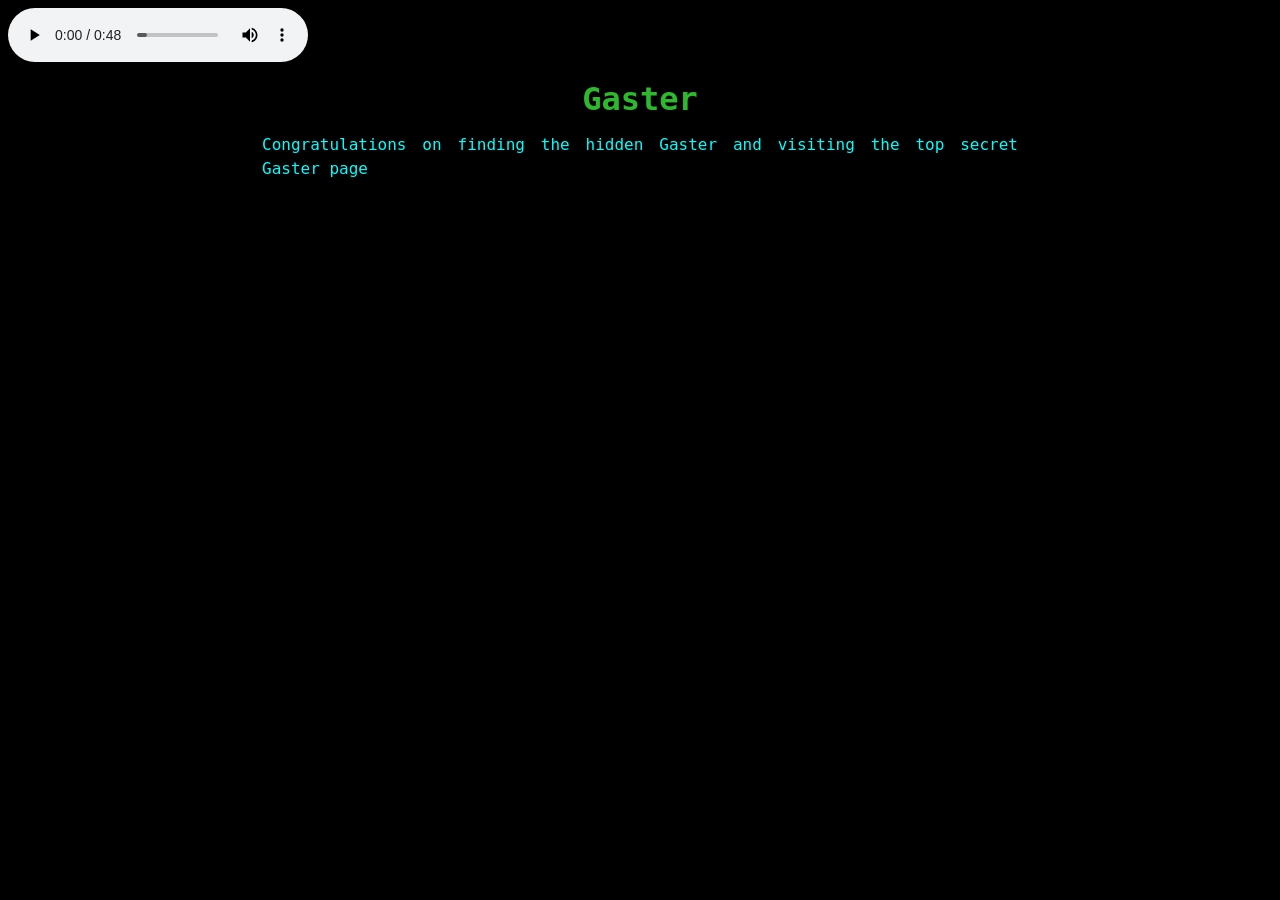
==== gaster/index.html @ 3470d176 "gaster update" ====
<!DOCTYPE html>
<head>
    <link rel="stylesheet" href="../style.css">
    <title>Gaster</title>
</head>
<main>
    <audio id="gaster" src="audio/gaster.mp3" preload="auto"></audio>
    <audio controls="" id="audio" autoplay="true" loop="true">
                <source src="../audio/g.wav" type="audio/mpeg">
              Your browser does not support the audio element.
              </audio>
    <body>
        <div class="main">
            <div class="logo">
                <h1>Gaster</h1> 
            </div>
            <div class="about">
                <p class="about">Congratulations on finding the hidden Gaster and visiting the top secret Gaster page</p>
            </div>
        
        </div>

    </body>

</main>
---- style.css ----
body {
    /*background: radial-gradient(ellipse, #04021b 1%, #050505 90%, #04021b);*/
   background-color: #000000;
   color: limegreen;
   font-family: 'Andale Mono', monospace;
   height: 100%;
   display: block;
   margin: 8px;
   
}
p {
    color: limegreen;
}
div {
    display: block;
}
.main {
    margin: 32px;
    width: 756px;
    font-size: 16px;
    line-height: 24px;
    margin: auto;
}
td {
    border: 2px solid #0060df;
    padding: 10px;
    text-align: justify;
    display: table-cell;
    vertical-align: inherit;
}
.logo {
    text-align:center;
    color: limegreen;
    opacity: 0.9;
}
.sublogo {
    text-align:center;
    color: #0060df
}
.about {
    text-align:justify;
    color:aqua
}
.header {
    
    background-color:#0060df;
    padding: 3px 2px 3px 8px;
    color: #000000;
    position: relative;
    width: 746px;
    text-align: left;
    z-index: 2;
}
table {
    display: table;
    border-collapse: separate;
    box-sizing: border-box;
    text-indent: initial;
    border-spacing: 3px;
    border: 3px solid #0060df;
    
}

.imagebut {
    width: 347px;
    height: 260px;
    border: 1px solid transparent;
    filter: brightness(80%) grayscale(100%) saturate(300%) contrast(2.0) blur(15px);
    -webkit-filter: brightness(80%) grayscale(100%) saturate(300%) contrast(2.0) blur(15px);
    transition: 0.3s;
    -webkit-transition: 0.3s
}
.imagebut:hover{
    border: 1px solid transparent;
    filter: brightness(100%) grayscale(0%) saturate(100%) contrast(1);
    -webkit-filter: brightness(100%) grayscale(0%) saturate(100%) contrast(1);
    transition: 0.3s;
    -webkit-transition: 0.3s
}
.moviebut {
    height: 341px;
    width: 237px;
    border: 1px solid transparent;
    filter: brightness(80%) grayscale(100%) saturate(300%) contrast(2.0);
    -webkit-filter: brightness(80%) grayscale(100%) saturate(300%) contrast(2.0);
    transition: 0.3s;
    -webkit-transition: 0.3s
}
.moviebut:hover{
    border: 1px solid transparent;
    filter: brightness(100%) grayscale(0%) saturate(100%) contrast(1);
    -webkit-filter: brightness(100%) grayscale(0%) saturate(100%) contrast(1);
    transition: 0.3s;
    -webkit-transition: 0.3s
}
.topnav {
    background-color: #000000ce;
    overflow: hidden;
}

.topnav a {
    float: left;
    color: #f2f2f2;
    text-align: center;
    padding: 14px 16px;
    text-decoration: none;
    font-size: 17px;
}

.topnav a:hover {
    background-color: rgba(0, 119, 216, 0.61);
    color: black;
}
.topnav a.active {
    background-color: #0060df;
    color:white;
}
.movie {
    text-align: center;
}
.movietable b {
    color: #9100d4;
}
.rainbow-text {
    background-image: linear-gradient(-225deg, #ff0000 0%,#ff9900 20%,#ffef13 40%,#00ff15 60%, #1100ff 80%, #ae00ff 100%);
    background-size: auto auto;
    background-clip: border-box;
    background-size: 200% auto;
    color: #ffffff;
    background-clip: text;
    -webkit-text-fill-color: transparent;
    -webkit-background-clip: text;
    -webkit-text-fill-color: transparent;
    animation: textclip 2s linear infinite;
    display: inline-block;
    font-size: auto;
}
@keyframes textclip {
    to {
        background-position: 200% center;
    }
}

.slight-break {
    height: 30px;
}
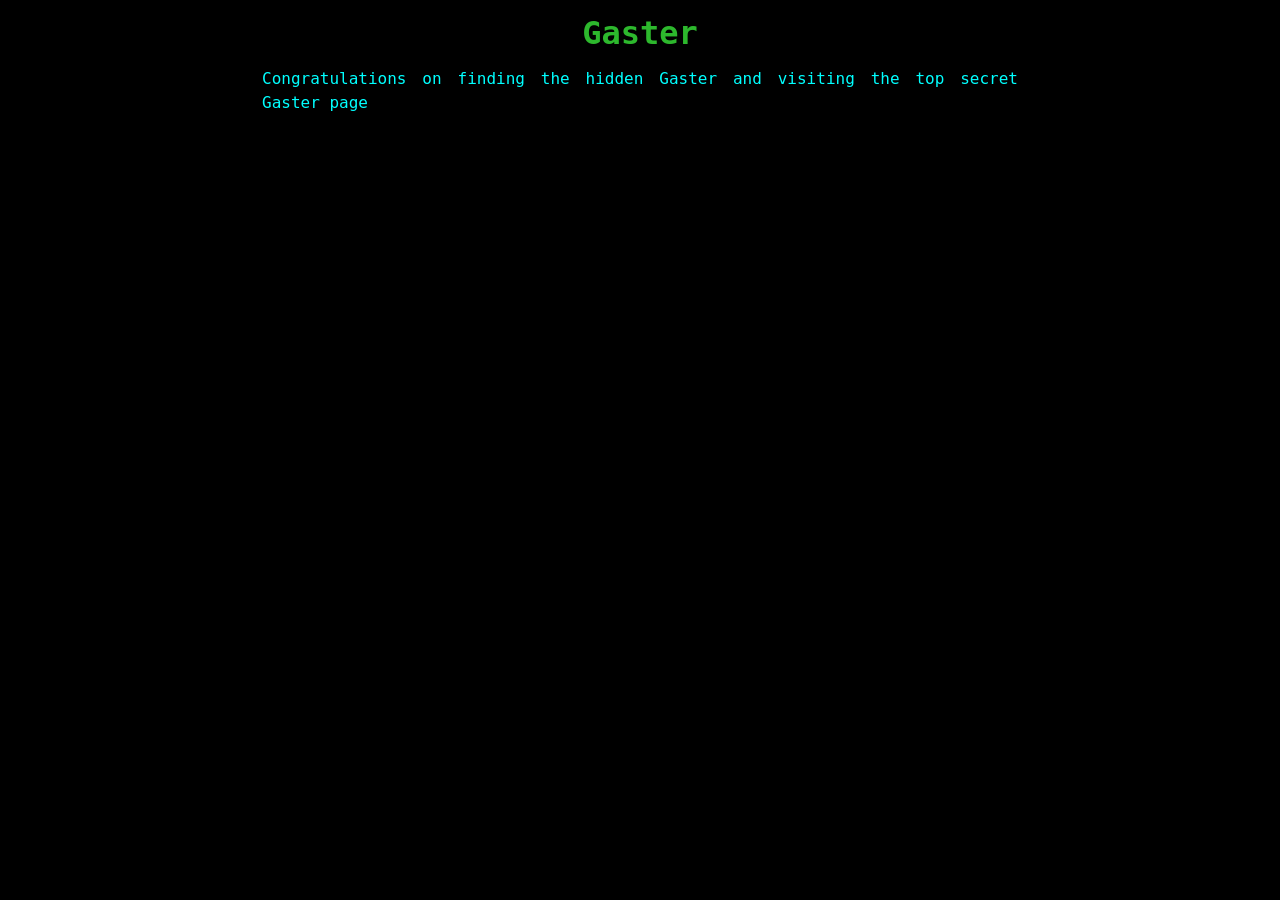
==== commit 92dc031e: "hotfix" ====
--- a/gaster/index.html
+++ b/gaster/index.html
@@ -5,7 +5,7 @@
 </head>
 <main>
     <audio id="gaster" src="audio/gaster.mp3" preload="auto"></audio>
-    <audio controls="" id="audio" autoplay="true" loop="true">
+    <audio id="audio" autoplay="true" loop="true">
                 <source src="../audio/g.wav" type="audio/mpeg">
               Your browser does not support the audio element.
               </audio>
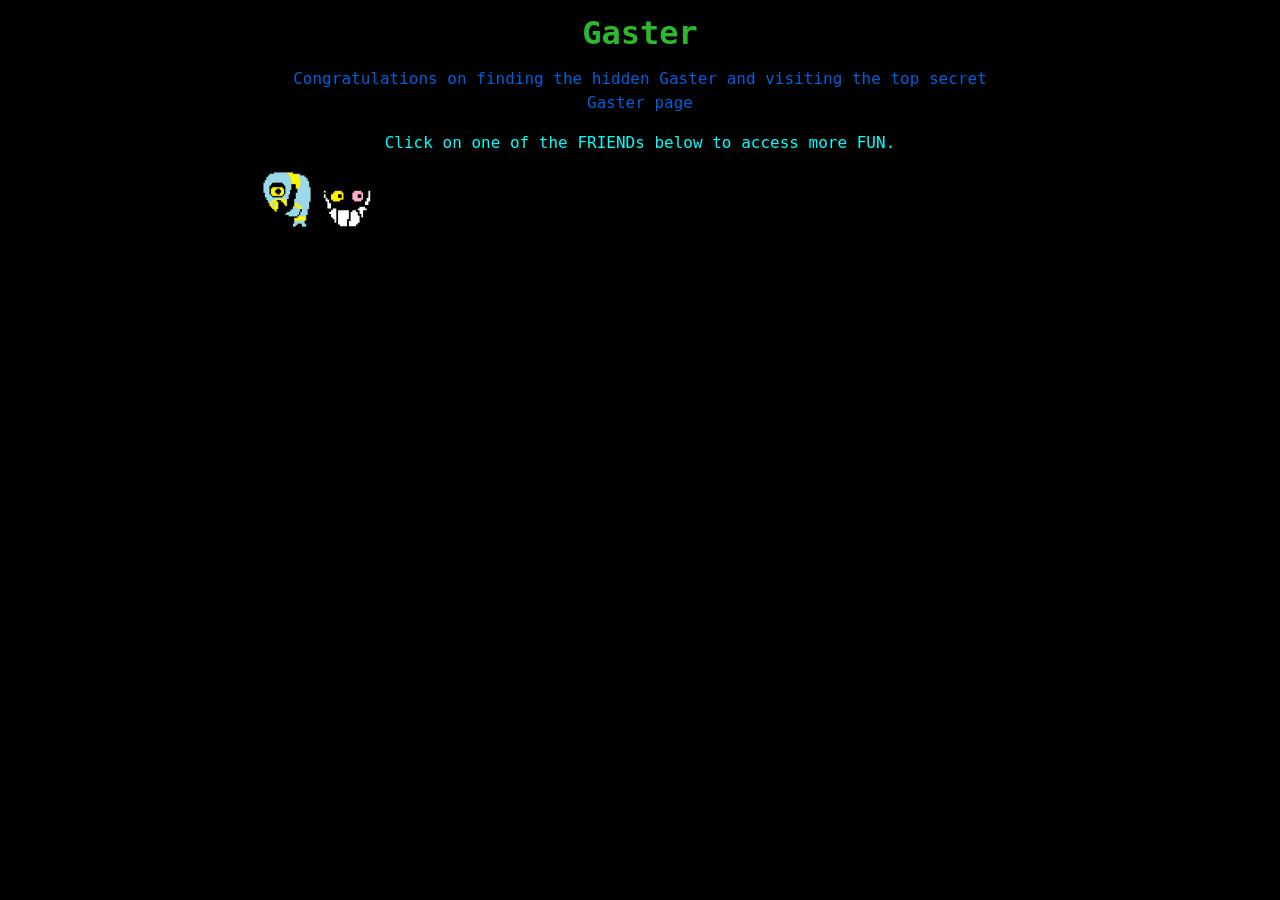
==== commit 00df9f4d: "friend" ====
--- a/gaster/index.html
+++ b/gaster/index.html
@@ -14,10 +14,16 @@
             <div class="logo">
                 <h1>Gaster</h1> 
             </div>
+            <div class="sublogo">
+                <p class="sublogo">Congratulations on finding the hidden Gaster and visiting the top secret Gaster page</p>
+            </div>
             <div class="about">
-                <p class="about">Congratulations on finding the hidden Gaster and visiting the top secret Gaster page</p>
+                <p class="about" style="text-align:center">Click on one of the FRIENDs below to access more FUN.</p>
             </div>
-        
+            <div>
+                <img src="../images/NormalNPC.webp" style="max-width: 50px;"/>
+                <a href="FRIEND.html"><img src="../images/FRIEND.png" style="max-width: 50px;"/></a>
+            </div>
         </div>
 
     </body>
--- a/style.css
+++ b/style.css
@@ -40,6 +40,14 @@
 .about {
     text-align:justify;
     color:aqua
+}
+.friendlogo {
+    text-align:center;
+    color: yellow;
+}
+.friendsub {
+    text-align:center;
+    color: pink;
 }
 .header {
     
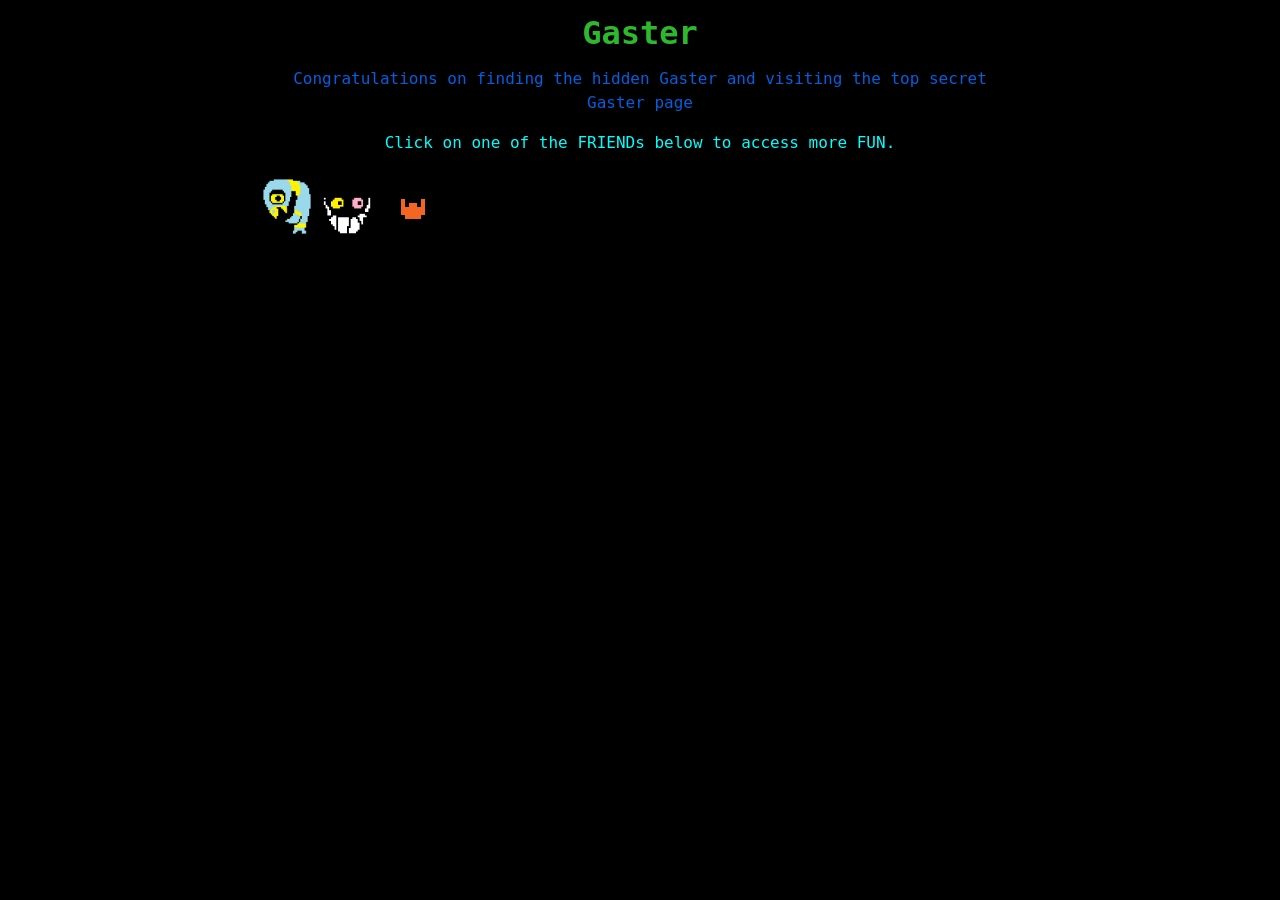
==== commit a0f20324: "normal update" ====
--- a/gaster/index.html
+++ b/gaster/index.html
@@ -21,8 +21,10 @@
                 <p class="about" style="text-align:center">Click on one of the FRIENDs below to access more FUN.</p>
             </div>
             <div>
-                <img src="../images/NormalNPC.webp" style="max-width: 50px;"/>
+                <a href="NORMAL.html"><img src="../images/NormalNPC.webp" style="max-width: 50px;"/></a>
                 <a href="FRIEND.html"><img src="../images/FRIEND.png" style="max-width: 50px;"/></a>
+                <a href="ERAM.html"><img src="../images/ERAM_laugh.gif"/></a>
+                
             </div>
         </div>
 
--- a/style.css
+++ b/style.css
@@ -40,6 +40,10 @@
 .about {
     text-align:justify;
     color:aqua
+}
+.normal {
+    text-align:center;
+    color: aqua;
 }
 .friendlogo {
     text-align:center;
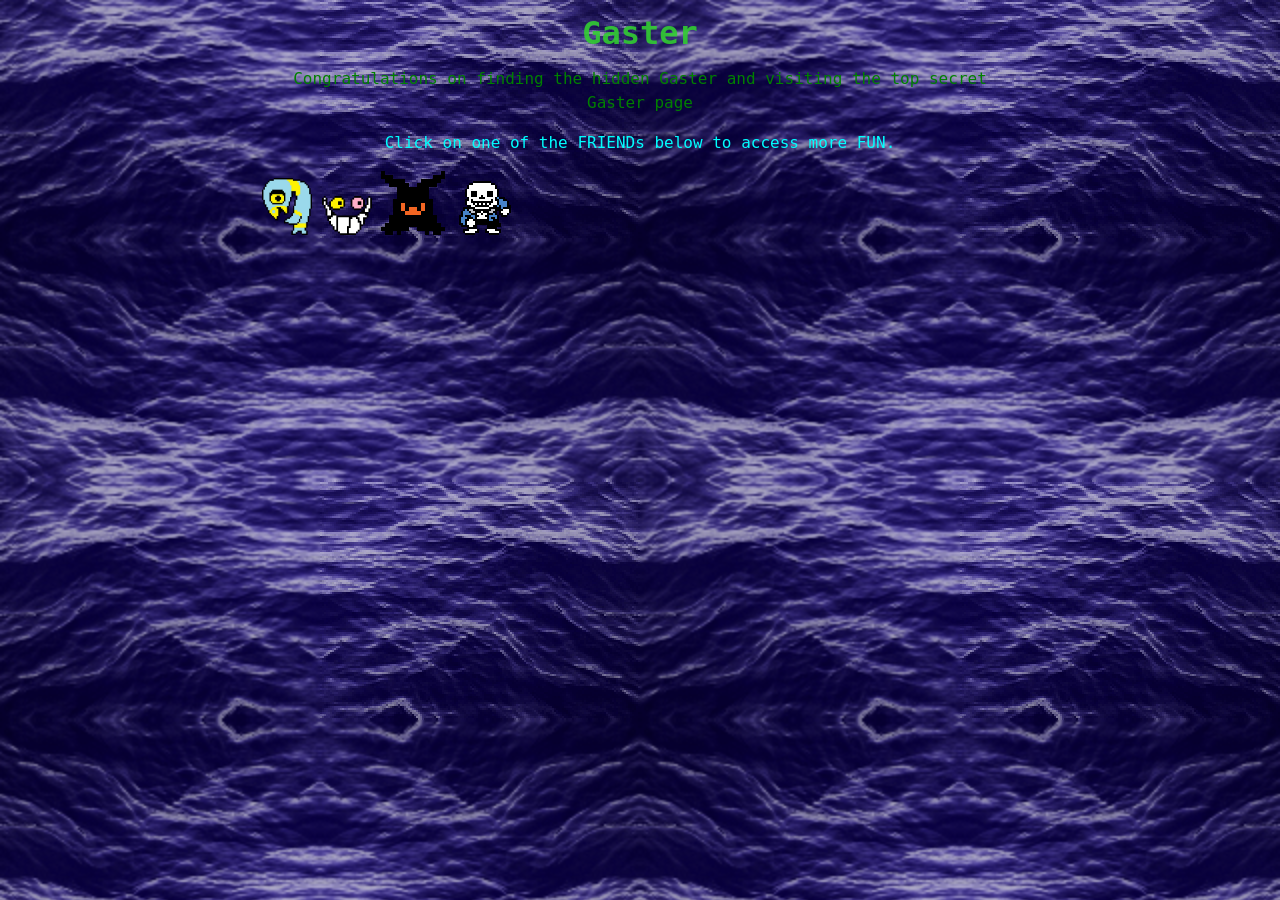
==== commit 234f4e41: "remember" ====
--- a/gaster/index.html
+++ b/gaster/index.html
@@ -2,6 +2,7 @@
 <head>
     <link rel="stylesheet" href="../style.css">
     <title>Gaster</title>
+    <link rel="icon" type="image/x-icon" href="../images/Wing.webp">
 </head>
 <main>
     <audio id="gaster" src="audio/gaster.mp3" preload="auto"></audio>
@@ -9,13 +10,13 @@
                 <source src="../audio/g.wav" type="audio/mpeg">
               Your browser does not support the audio element.
               </audio>
-    <body>
+    <body class="gasterback">
         <div class="main">
             <div class="logo">
                 <h1>Gaster</h1> 
             </div>
-            <div class="sublogo">
-                <p class="sublogo">Congratulations on finding the hidden Gaster and visiting the top secret Gaster page</p>
+            <div class="gastersub">
+                <p class="gastersub">Congratulations on finding the hidden Gaster and visiting the top secret Gaster page</p>
             </div>
             <div class="about">
                 <p class="about" style="text-align:center">Click on one of the FRIENDs below to access more FUN.</p>
@@ -24,7 +25,7 @@
                 <a href="NORMAL.html"><img src="../images/NormalNPC.webp" style="max-width: 50px;"/></a>
                 <a href="FRIEND.html"><img src="../images/FRIEND.png" style="max-width: 50px;"/></a>
                 <a href="ERAM.html"><img src="../images/ERAM_laugh.gif"/></a>
-                
+                <a href="genocides.html"><img src="../images/sans_dance.gif"/></a>
             </div>
         </div>
 
--- a/style.css
+++ b/style.css
@@ -45,6 +45,10 @@
     text-align:center;
     color: aqua;
 }
+.gastersub {
+    text-align: center;
+    color: green;
+}
 .friendlogo {
     text-align:center;
     color: yellow;
@@ -52,6 +56,9 @@
 .friendsub {
     text-align:center;
     color: pink;
+}
+.gasterback {
+    background-image: url('images/IMAGE_DEPTH_BG.png');
 }
 .header {
     
@@ -72,7 +79,10 @@
     border: 3px solid #0060df;
     
 }
-
+.remember {
+    max-width: 300px;
+    max-height: 300px;
+}
 .imagebut {
     width: 347px;
     height: 260px;
